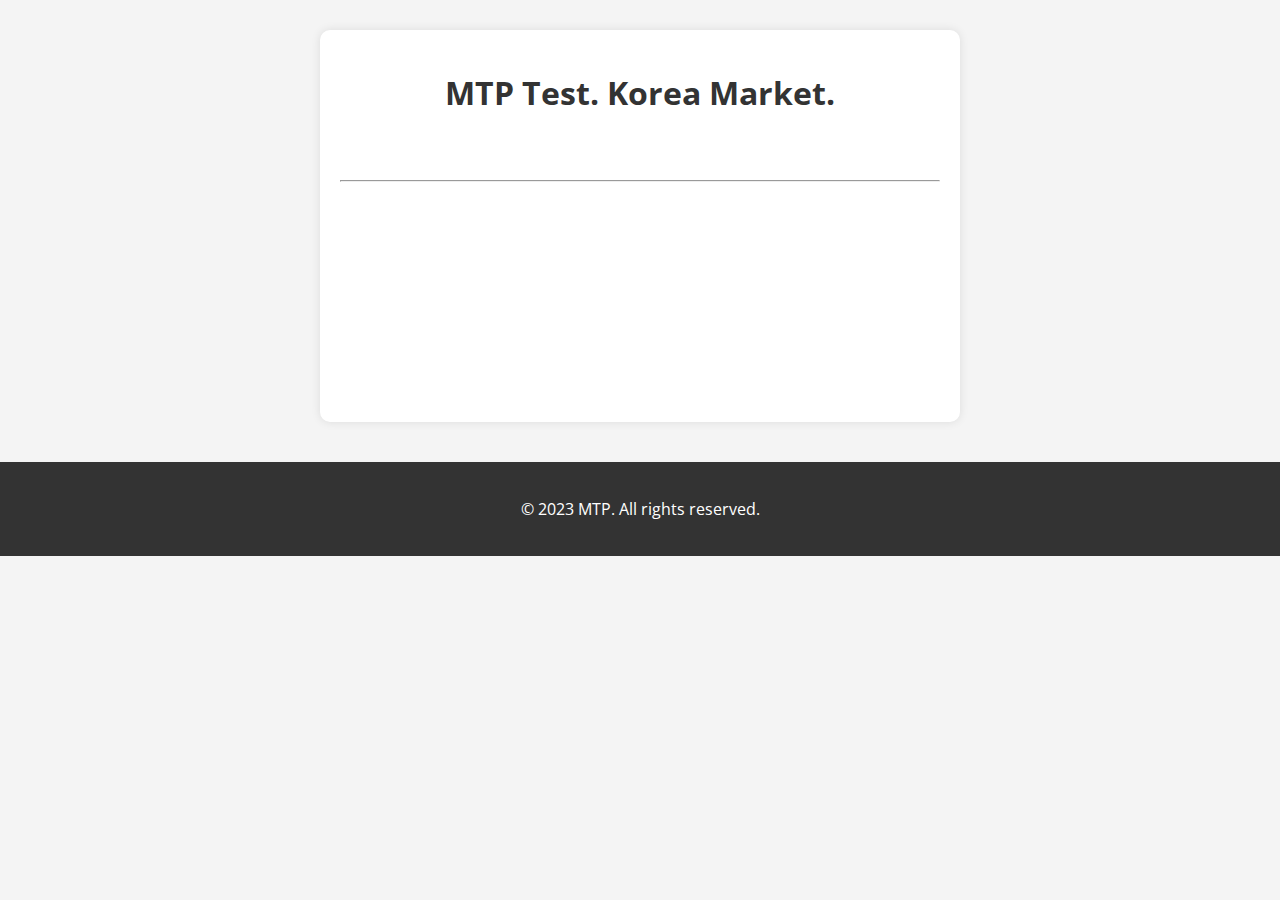
==== src/main/resources/templates/index.html @ e2e7f966 "Initial commit" ====
<!DOCTYPE html>
<html>
<head>
    <!-- Google Tag Manager -->
    <script>(function(w,d,s,l,i){w[l]=w[l]||[];w[l].push({'gtm.start':
            new Date().getTime(),event:'gtm.js'});var f=d.getElementsByTagName(s)[0],
        j=d.createElement(s),dl=l!='dataLayer'?'&l='+l:'';j.async=true;j.src=
        'https://www.googletagmanager.com/gtm.js?id='+i+dl;f.parentNode.insertBefore(j,f);
    })(window,document,'script','dataLayer','GTM-KCJGJBJD');</script>
    <!-- End Google Tag Manager -->

    <script>
        window.dataLayer = window.dataLayer || [];
        function gtag(){dataLayer.push(arguments);}
        gtag('js', new Date());
        gtag('config', 'G-KDQ368P3Q1');
    </script>


    <meta charset="UTF-8">
    <title>MTP</title>
    <link href="https://fonts.googleapis.com/css2?family=Open+Sans:wght@300;400;600&display=swap" rel="stylesheet">
    <style>
        body {
            text-align: center;
            font-family: 'Open Sans', sans-serif;
            background-color: #f4f4f4;
            margin: 0;
            padding: 0;
        }

        h1 {
            color: #333;
            margin-bottom: 20px;
        }

        .custom-text1 {
            font-size: 28px; /* Increased font size */
            font-weight: 600; /* Bolder font */
            color: #555;
            margin: 20px 0;
        }

        .link-container, .button-container {
            display: flex;
            flex-direction: column;
            align-items: center;
            margin-top: 10px;
        }

        a.link {
            color: #007bff;
            text-decoration: none;
            margin: 10px 0;
            transition: color 0.3s ease;
        }

        a.link:hover {
            color: #0056b3;
        }

        a.button {
            padding: 10px 20px;
            background-color: #007bff;
            color: white;
            text-decoration: none;
            border-radius: 5px;
            margin: 10px 0;
            transition: background-color 0.3s ease;
        }

        a.button:hover {
            background-color: #0056b3;
        }

        .container {
            max-width: 600px;
            margin: auto;
            padding: 20px;
            background-color: white;
            box-shadow: 0 0 10px rgba(0, 0, 0, 0.1);
            border-radius: 10px;
            margin-top: 30px;
        }
        footer {
            margin-top: 40px;
            padding: 20px;
            background-color: #333;
            color: white;
            text-align: center;
        }
    </style>
</head>
<body>

<div class="container">
    <h1>MTP Test. Korea Market.</h1>
    <span class="custom-text1"  th:text="${single}"></span>
<br>
<hr>
    <div class="link-container">
        <a  class="link" th:href="@{/pixel}" th:text="${pixel}"></a> <br>
        <a  class="link" th:href="@{/gtm}" th:text="${gtm}"></a> <br>
        <a  class="link" th:href="@{/gtm2}" th:text="${gtm2}"></a> <br>
        <a  class="link" th:href="@{/capi}" th:text="${capi}"></a> <br>
        <a  class="link" th:href="@{/capi2}" th:text="${capi2}"></a> <br>
    </div>

</div>

<footer>
    <p>&copy; 2023 MTP. All rights reserved.</p>
</footer>



</body>
</html>
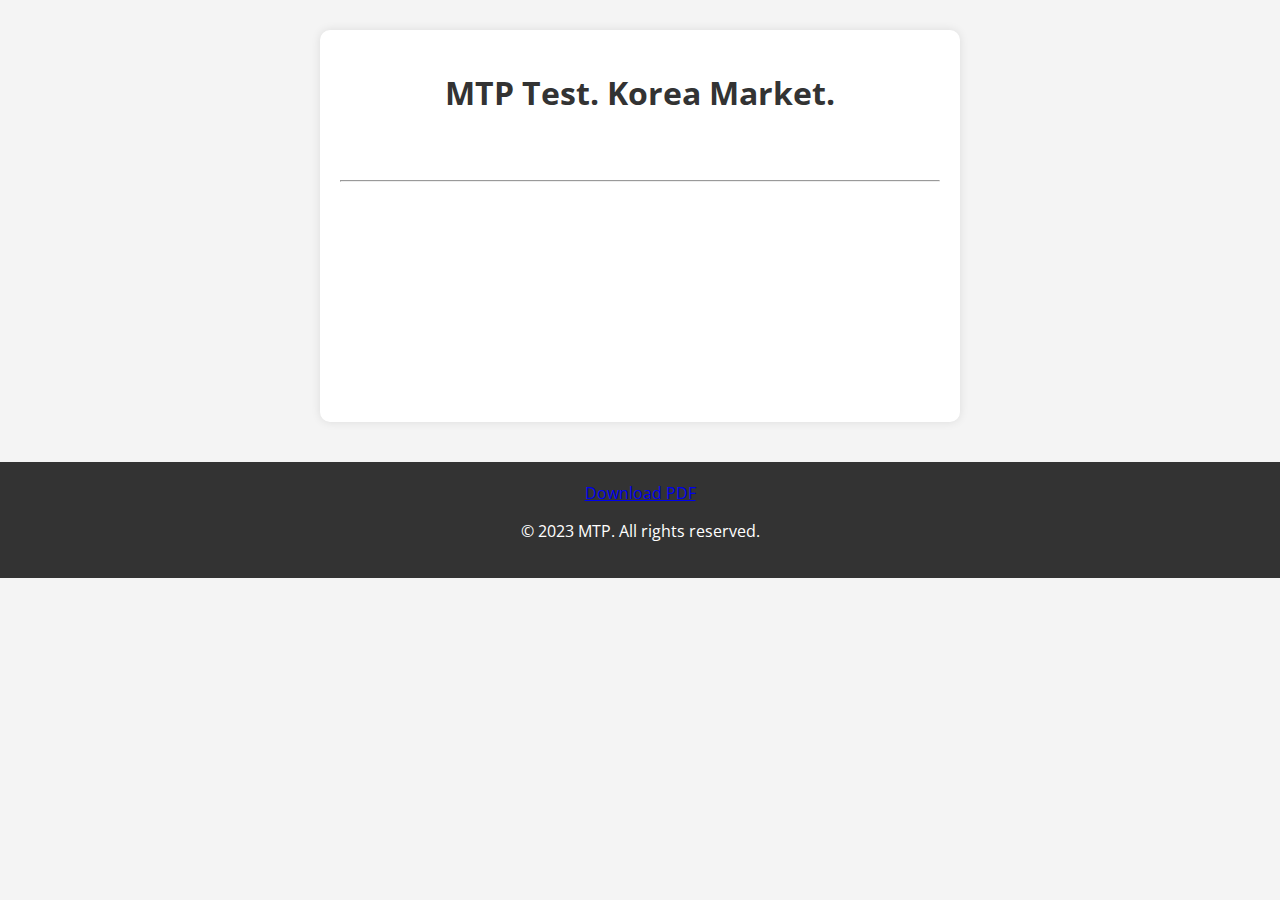
==== commit ba8203e2: "Initial commit" ====
--- a/src/main/resources/templates/index.html
+++ b/src/main/resources/templates/index.html
@@ -109,6 +109,7 @@
 </div>
 
 <footer>
+    <a href="/1.pdf" download>Download PDF</a> <br>
     <p>&copy; 2023 MTP. All rights reserved.</p>
 </footer>
 
